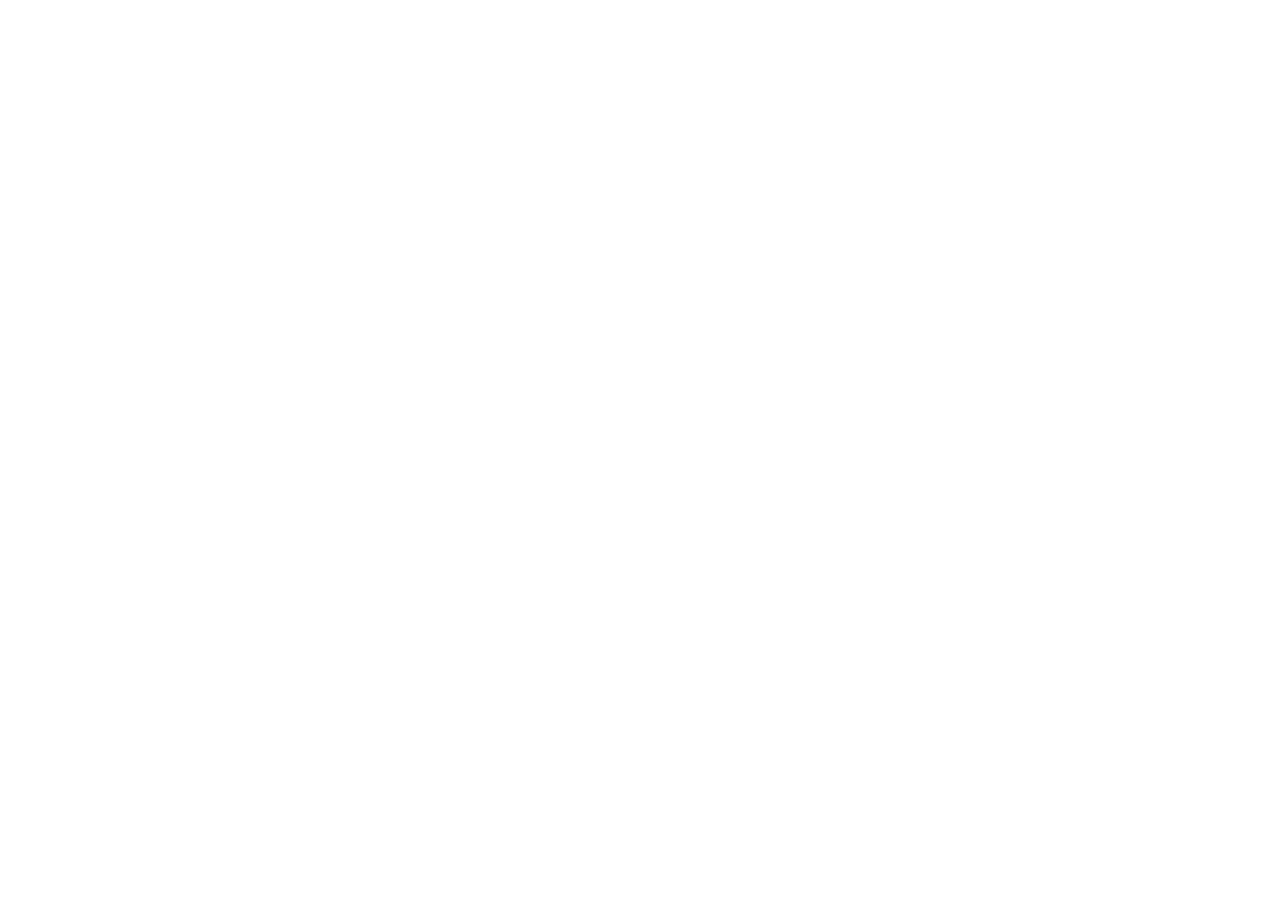
==== contact.html @ 3e27d7f9 "Outlined the homepage" ====
<!DOCTYPE html>
<html lang="en">
  <head>
    <meta charset="UTF-8" />
    <meta http-equiv="X-UA-Compatible" content="IE=edge" />
    <meta name="viewport" content="width=device-width, initial-scale=1.0" />
    <title>Document</title>
  </head>
  <body></body>
</html>
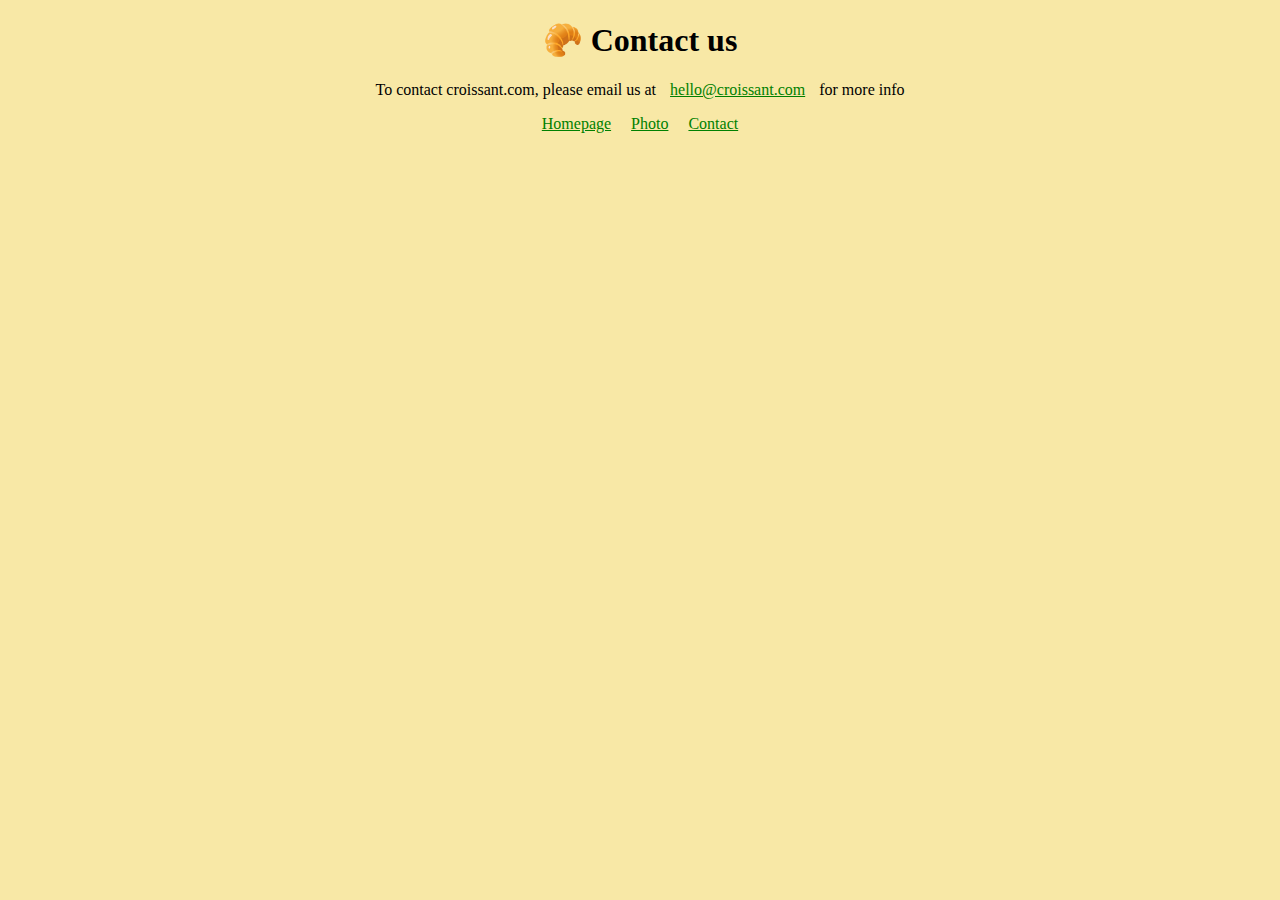
==== commit 1e9b820a: "Finished all pages" ====
--- a/contact.html
+++ b/contact.html
@@ -5,6 +5,18 @@
     <meta http-equiv="X-UA-Compatible" content="IE=edge" />
     <meta name="viewport" content="width=device-width, initial-scale=1.0" />
     <title>Document</title>
+    <link rel="stylesheet" href="/css/styles.css" />
   </head>
-  <body></body>
+  <body>
+    <h1>🥐 Contact us</h1>
+    <p>
+      To contact croissant.com, please email us at
+      <a href="mailto:hello@croissant.com">hello@croissant.com</a> for more info
+    </p>
+    <div class="container">
+      <a href="/index.html">Homepage</a>
+      <a href="/photo.html">Photo</a>
+      <a href="/contact.html">Contact</a>
+    </div>
+  </body>
 </html>
--- a/css/styles.css
+++ b/css/styles.css
@@ -0,0 +1,18 @@
+body {
+  background: #f8e8a6;
+}
+h1,
+p {
+  text-align: center;
+}
+.container {
+  display: flex;
+  justify-content: center;
+}
+a {
+  margin: 0 10px;
+  color: green;
+}
+img {
+  margin-bottom: 20px;
+}
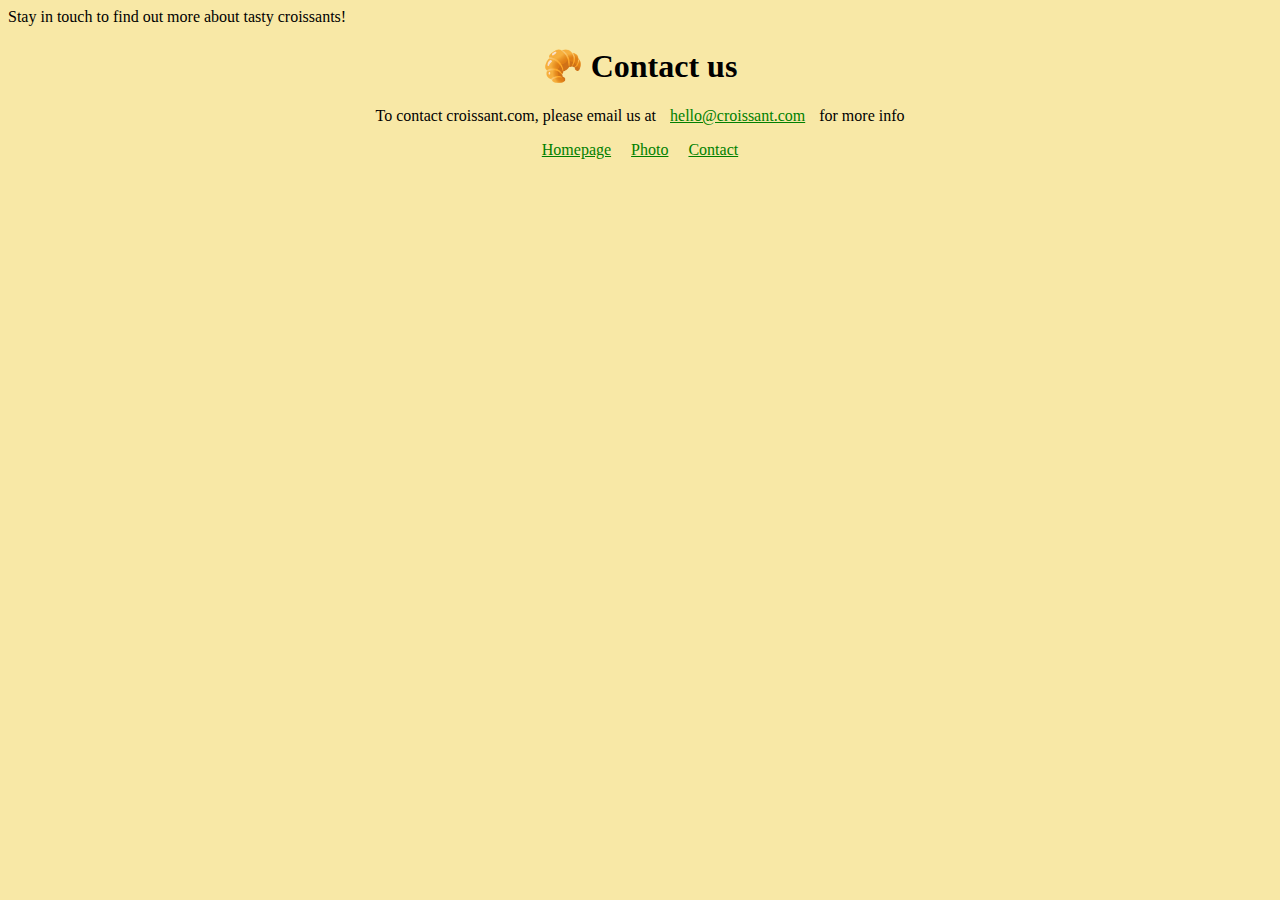
==== commit 22b14654: "Edited titles and meta tags" ====
--- a/contact.html
+++ b/contact.html
@@ -1,17 +1,18 @@
 <!DOCTYPE html>
 <html lang="en">
-  <head>
+  <meta>
     <meta charset="UTF-8" />
     <meta http-equiv="X-UA-Compatible" content="IE=edge" />
     <meta name="viewport" content="width=device-width, initial-scale=1.0" />
-    <title>Document</title>
+    <title>Contact the Twisted Croissant team</title>
     <link rel="stylesheet" href="/css/styles.css" />
+    <meta name="description">Stay in touch to find out more about tasty croissants!</meta>
   </head>
   <body>
     <h1>🥐 Contact us</h1>
     <p>
       To contact croissant.com, please email us at
-      <a href="mailto:hello@croissant.com">hello@croissant.com</a> for more info
+    <a href="mailto:hello@croissant.com">hello@croissant.com</a> for more info
     </p>
     <div class="container">
       <a href="/index.html">Homepage</a>
